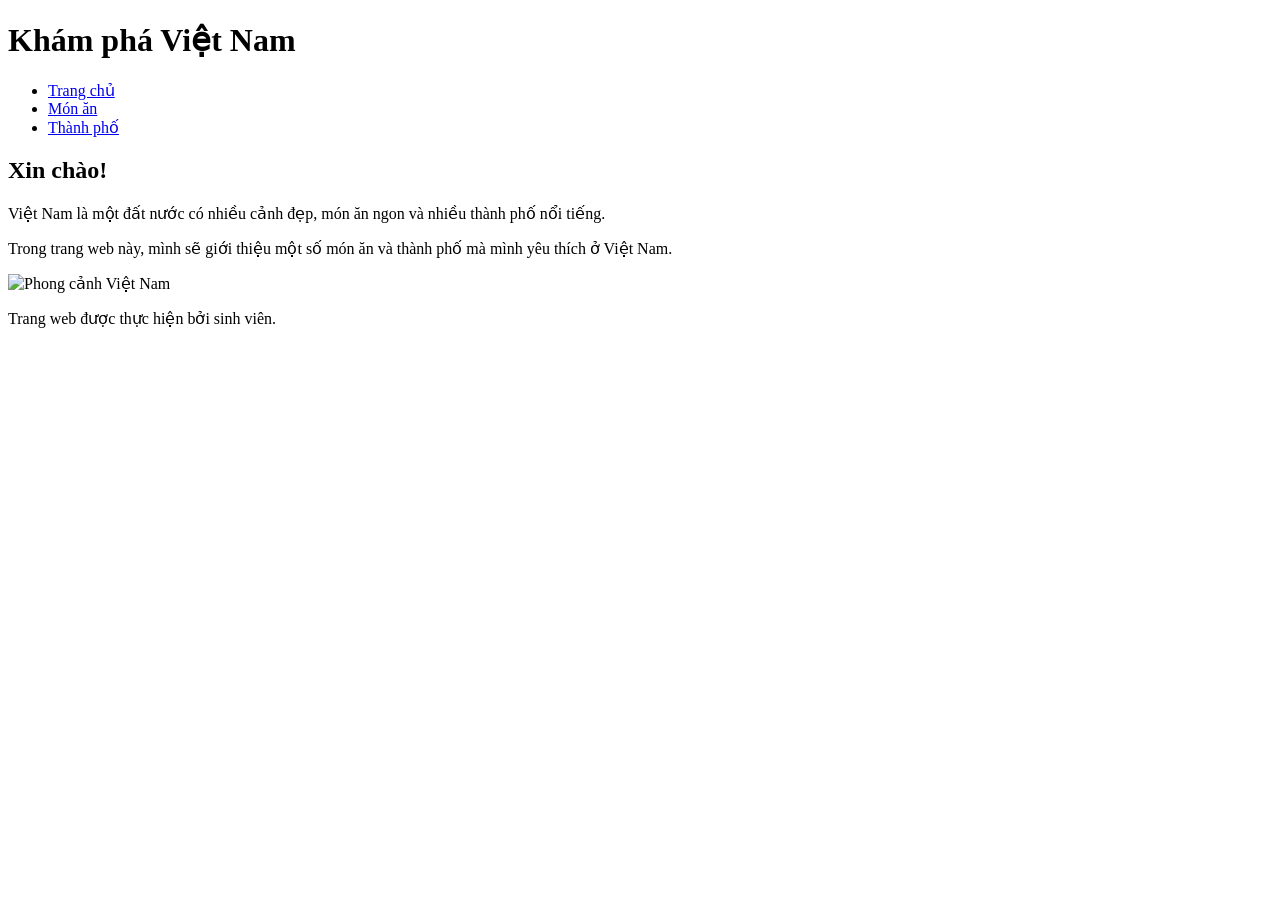
==== index.html @ 887d16a9 "Add files via upload" ====
<!DOCTYPE html>
<html lang="vi">

<head>
    <meta charset="UTF-8">
    <meta name="viewport" content="width=device-width, initial-scale=1.0">
    <title>Khám phá Việt Nam</title>
    <link rel="stylesheet" href="css/style.css">
</head>

<body>

    <header>
        <h1>Khám phá Việt Nam</h1>

        <nav>
            <ul>
                <li><a href="index.html">Trang chủ</a></li>
                <li><a href="neighborhood.html">Món ăn</a></li>
                <li><a href="parks.html">Thành phố</a></li>
            </ul>
        </nav>
    </header>

    <main>

        <h2>Xin chào!</h2>

        <p>
            Việt Nam là một đất nước có nhiều cảnh đẹp, món ăn ngon
            và nhiều thành phố nổi tiếng.
        </p>

        <p>
            Trong trang web này, mình sẽ giới thiệu một số món ăn
            và thành phố mà mình yêu thích ở Việt Nam.
        </p>

        <img src="hinhanh/hinh1.jfif"
             alt="Phong cảnh Việt Nam"
             width="400">

    </main>

    <footer>
        <p>Trang web được thực hiện bởi sinh viên.</p>
    </footer>

</body>

</html>
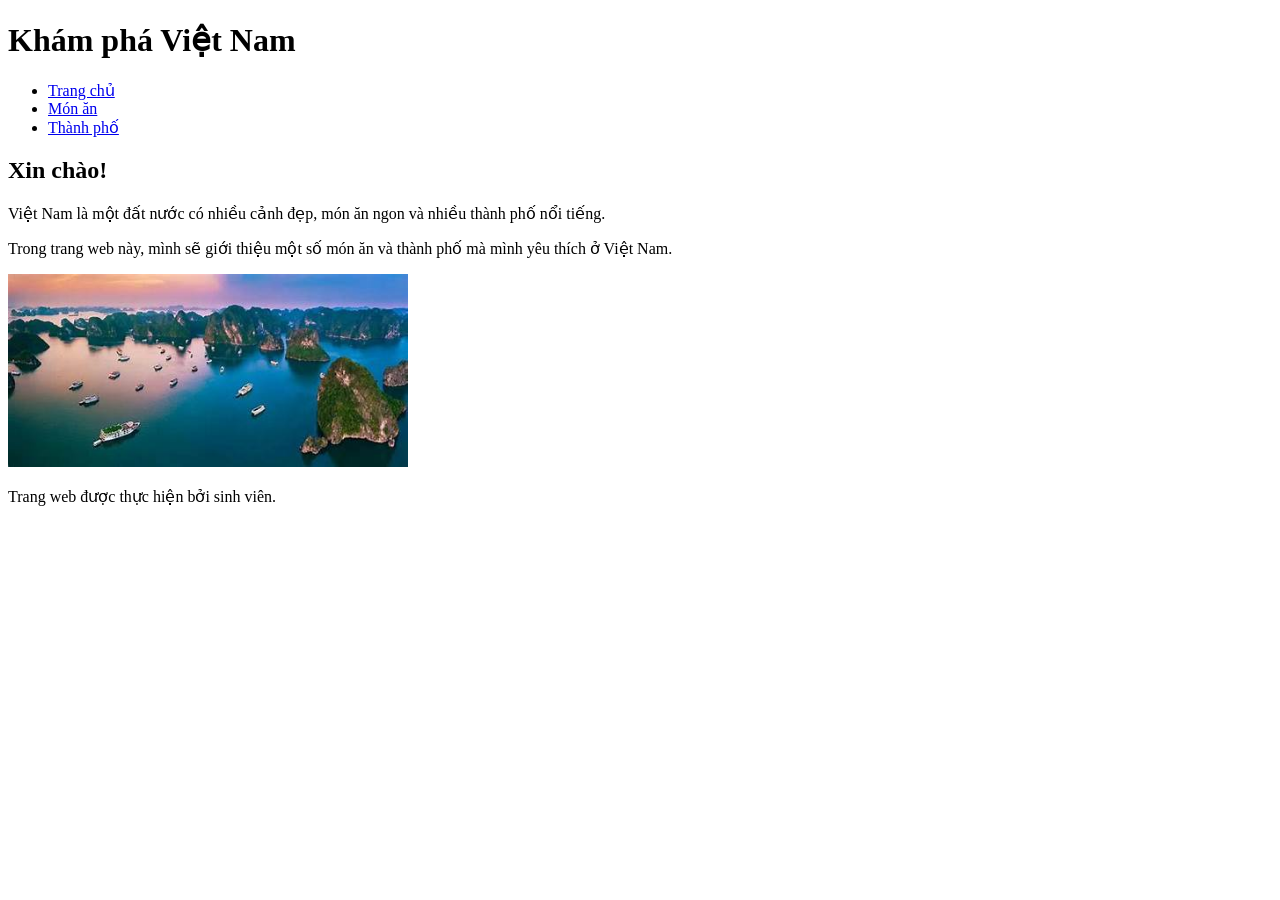
==== commit 8a8a621a: "Update index.html" ====
--- a/index.html
+++ b/index.html
@@ -36,7 +36,7 @@
             và thành phố mà mình yêu thích ở Việt Nam.
         </p>
 
-        <img src="hinhanh/hinh1.jfif"
+        <img src="hinh1.jfif"
              alt="Phong cảnh Việt Nam"
              width="400">
 
@@ -48,4 +48,4 @@
 
 </body>
 
-</html>+</html>
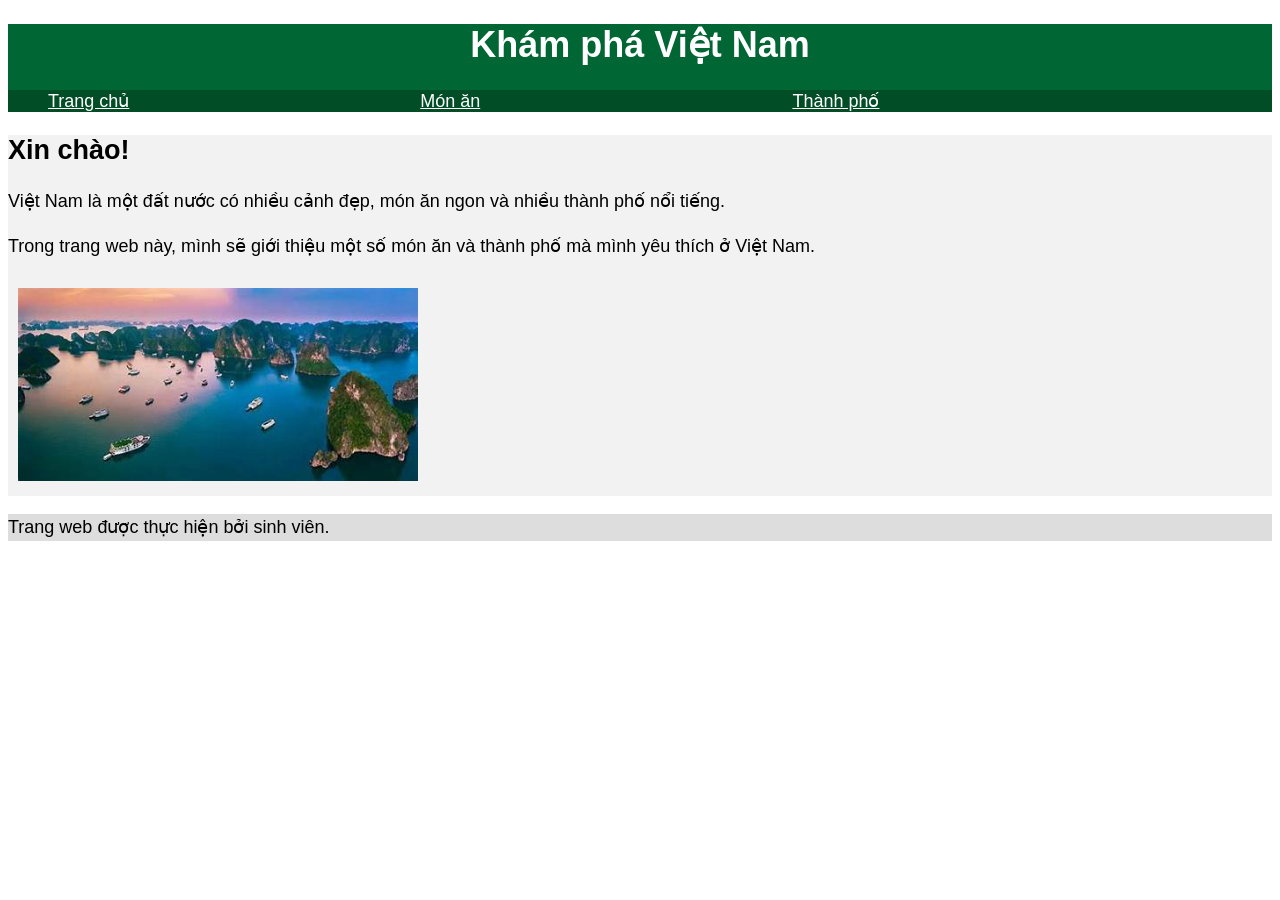
==== commit 422b2562: "Update index.html" ====
--- a/index.html
+++ b/index.html
@@ -5,7 +5,7 @@
     <meta charset="UTF-8">
     <meta name="viewport" content="width=device-width, initial-scale=1.0">
     <title>Khám phá Việt Nam</title>
-    <link rel="stylesheet" href="css/style.css">
+    <link rel="stylesheet" href="style.css">
 </head>
 
 <body>
--- a/style.css
+++ b/style.css
@@ -0,0 +1,44 @@
+body {
+    font-family: Arial, sans-serif;
+    font-size: 18px;
+}
+
+header {
+    background-color: #006633;
+}
+
+nav {
+    background-color: #004d26;
+}
+
+main {
+    background-color: #f2f2f2;
+    font-size: 18px;
+}
+
+footer {
+    background-color: #dddddd;
+}
+
+li {
+    display: inline-block;
+    width: 30%;
+}
+
+h1 {
+    text-align: center;
+    font-family: Arial, sans-serif;
+    color: white;
+}
+
+p {
+    line-height: 1.5;
+}
+
+nav a {
+    color: white;
+}
+
+img {
+    margin: 10px;
+}
